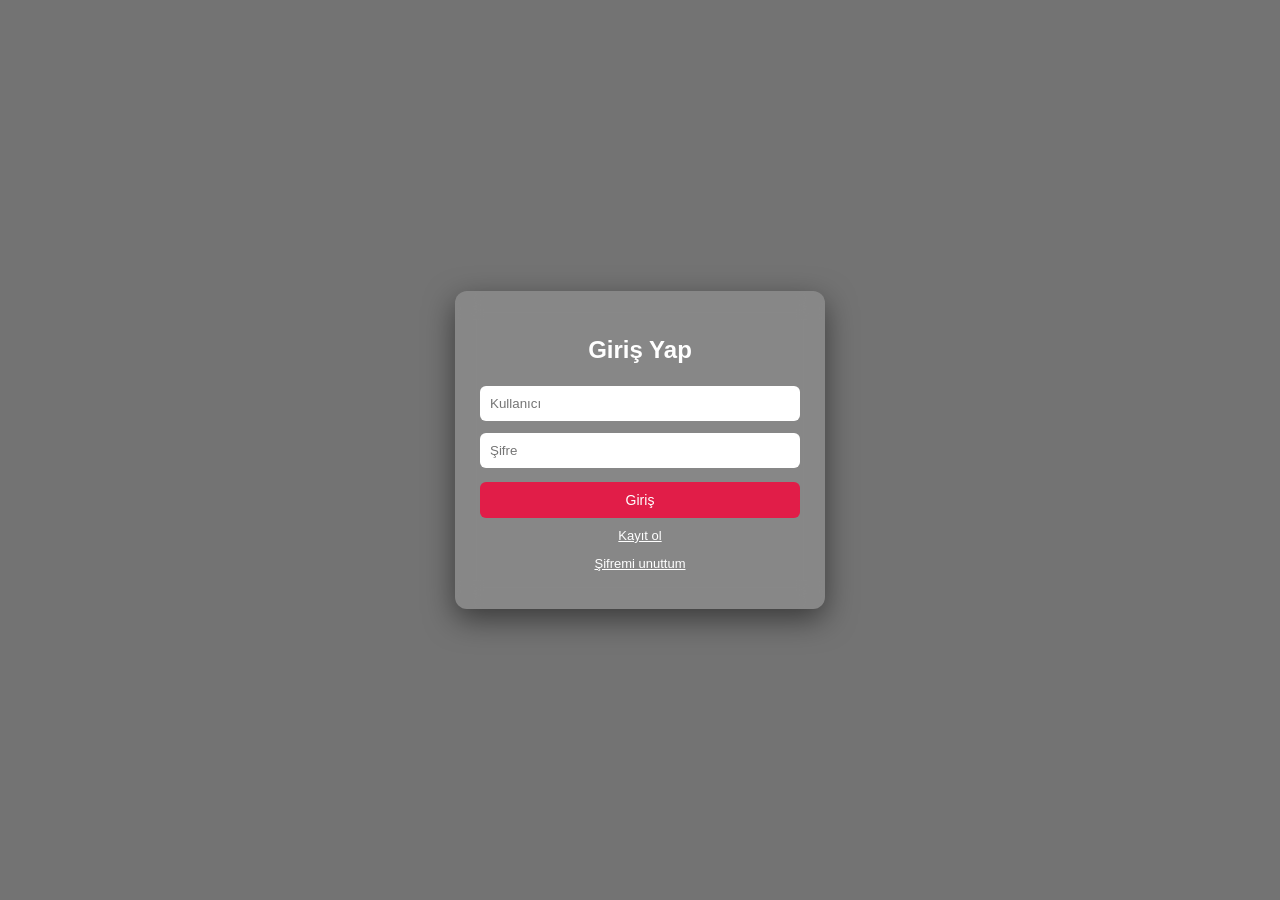
==== dashboard.html @ 9c1bd16a "Initial commit" ====
<!DOCTYPE html>
<html lang="tr">
<head>
  <meta charset="UTF-8">
  <meta name="viewport" content="width=device-width, initial-scale=1.0">
  <meta name="description" content="Siber Güvenlik Projesi - Yönetim Paneli">
  <title>Siber Güvenlik — Dashboard</title>
  <link rel="stylesheet" href="style.css">
</head>
<body>

<div class="dash">

  <div class="dash-header">
    <h1>🛡️ Siber Güvenlik Paneli</h1>
    <div class="user-info">
      <div>Hoş geldin, <strong id="welcomeUser">—</strong></div>
      <div>Giriş: <span id="loginTime">—</span></div>
      <div>IP: <span id="loginIp">—</span></div>
    </div>
    <div style="display:flex; gap:8px;">
      <button class="btn-clear-logs" onclick="clearAllLogs()">🗑️ Logları Temizle</button>
      <button onclick="logout()">Çıkış Yap</button>
    </div>
  </div>

  <!-- TAB NAVİGASYON -->
  <div class="tab-nav">
    <button class="tab-btn active" onclick="switchTab('overview')">📊 Genel Bakış</button>
    <button class="tab-btn" onclick="switchTab('filter')">🔍 Log Filtreleme</button>
    <button class="tab-btn" onclick="switchTab('report')">📈 Raporlama</button>
  </div>

  <!-- ==================== TAB 1: GENEL BAKIŞ ==================== -->
  <div class="tab-content active" id="tab-overview">

    <div class="stat-grid" id="statCards"></div>

    <div class="section">
      <h3>📊 En Çok Saldırı Gelen IP Adresleri (Top 5)</h3>
      <table>
        <thead>
          <tr>
            <th>IP Adresi</th>
            <th>Toplam Deneme</th>
            <th>Başarısız</th>
          </tr>
        </thead>
        <tbody id="topIPs"></tbody>
      </table>
    </div>

    <div class="section">
      <h3>📋 Senin Giriş Geçmişin (Son 10)</h3>
      <table>
        <thead>
          <tr>
            <th>Tarih / Saat</th>
            <th>IP Adresi</th>
            <th>Durum</th>
            <th>Açıklama</th>
          </tr>
        </thead>
        <tbody id="logTable"></tbody>
      </table>
    </div>

    <div class="section">
      <h3>🔍 Tüm Sistem Logları (Son 20)</h3>
      <table>
        <thead>
          <tr>
            <th>Kullanıcı</th>
            <th>Tarih / Saat</th>
            <th>IP Adresi</th>
            <th>Durum</th>
            <th>Açıklama</th>
          </tr>
        </thead>
        <tbody id="allLogTable"></tbody>
      </table>
    </div>

  </div>

  <!-- ==================== TAB 2: LOG FİLTRELEME ==================== -->
  <div class="tab-content" id="tab-filter">

    <div class="section filter-section">
      <h3>🔍 Log Filtreleme</h3>
      <p class="filter-desc">Tarih, kullanıcı, IP adresi ve durum kriterlerine göre logları filtreleyin.</p>

      <div class="filter-grid">
        <div class="filter-group">
          <label for="filterUser">👤 Kullanıcı Adı</label>
          <input type="text" id="filterUser" placeholder="örn: ahmet_y">
        </div>
        <div class="filter-group">
          <label for="filterIP">🌐 IP Adresi</label>
          <input type="text" id="filterIP" placeholder="örn: 192.168.1.10">
        </div>
        <div class="filter-group">
          <label for="filterDateStart">📅 Başlangıç Tarihi</label>
          <input type="datetime-local" id="filterDateStart">
        </div>
        <div class="filter-group">
          <label for="filterDateEnd">📅 Bitiş Tarihi</label>
          <input type="datetime-local" id="filterDateEnd">
        </div>
        <div class="filter-group">
          <label for="filterStatus">📌 Durum</label>
          <select id="filterStatus">
            <option value="">Tümü</option>
            <option value="success">Başarılı</option>
            <option value="failed">Başarısız</option>
          </select>
        </div>
        <div class="filter-group filter-actions">
          <button class="btn-filter" onclick="applyFilter()">🔎 Filtrele</button>
          <button class="btn-clear" onclick="clearFilter()">✖ Temizle</button>
        </div>
      </div>
    </div>

    <div class="section">
      <div class="filter-result-header">
        <h3>📋 Filtreleme Sonuçları</h3>
        <span class="result-count" id="filterCount">0 kayıt bulundu</span>
      </div>
      <table>
        <thead>
          <tr>
            <th>#</th>
            <th>Kullanıcı</th>
            <th>Tarih / Saat</th>
            <th>IP Adresi</th>
            <th>Durum</th>
            <th>Açıklama</th>
          </tr>
        </thead>
        <tbody id="filterResults"></tbody>
      </table>
    </div>

  </div>

  <!-- ==================== TAB 3: RAPORLAMA ==================== -->
  <div class="tab-content" id="tab-report">

    <!-- Genel İstatistik Özeti -->
    <div class="section">
      <h3>📊 Genel İstatistik Özeti</h3>
      <div class="report-stats" id="reportStats"></div>
    </div>

    <!-- Günlük Dağılım -->
    <div class="section">
      <h3>📅 Son 7 Günlük Giriş Dağılımı</h3>
      <div class="chart-container" id="dailyChart"></div>
    </div>

    <!-- Saat Bazlı Dağılım -->
    <div class="section">
      <h3>🕐 Saatlik Saldırı Dağılımı (Bugün)</h3>
      <div class="chart-container" id="hourlyChart"></div>
    </div>

    <!-- En Riskli Kullanıcılar -->
    <div class="section">
      <h3>⚠️ En Riskli Kullanıcılar (En Çok Başarısız Giriş)</h3>
      <table>
        <thead>
          <tr>
            <th>Sıra</th>
            <th>Kullanıcı</th>
            <th>E-posta</th>
            <th>Başarısız Giriş</th>
            <th>Hesap Durumu</th>
          </tr>
        </thead>
        <tbody id="riskyUsers"></tbody>
      </table>
    </div>

    <!-- En Çok Saldırı Gelen IP'ler -->
    <div class="section">
      <h3>🚨 En Çok Saldırı Gelen IP Adresleri</h3>
      <div class="ip-bars" id="ipBars"></div>
    </div>

    <!-- Kilitli Hesaplar -->
    <div class="section">
      <h3>🔒 Şu An Kilitli Hesaplar</h3>
      <table>
        <thead>
          <tr>
            <th>Kullanıcı</th>
            <th>E-posta</th>
            <th>Başarısız Deneme</th>
            <th>Kilit Bitiş</th>
          </tr>
        </thead>
        <tbody id="lockedAccounts"></tbody>
      </table>
      <p class="empty-msg" id="noLockedMsg" style="display:none;">✅ Şu an kilitli hesap bulunmuyor.</p>
    </div>

  </div>

  <p id="userInfo" style="display:none;"></p>
</div>

<script src="script.js"></script>
</body>
</html>
---- style.css ----
body {
  margin: 0;
  font-family: Arial;
}

.bg {
  height: 100vh;
  width: 100%;
  background-image: url("https://images.unsplash.com/photo-1522202176988-66273c2fd55f");
  background-size: cover;
  background-position: center;

  display: flex;
  justify-content: center;
  align-items: center;

  position: relative;
}

.bg::before {
  content: "";
  position: absolute;
  inset: 0;
  background: rgba(0,0,0,0.55);
}

.card {
  position: relative;
  z-index: 1;

  width: 320px;
  padding: 25px;

  background: rgba(255,255,255,0.15);
  backdrop-filter: blur(12px);

  border-radius: 12px;
  box-shadow: 0 10px 30px rgba(0,0,0,0.5);

  color: white;
  transition: 0.3s;
}

.hidden {
  display: none;
}

.card h2 {
  text-align: center;
  margin-bottom: 16px;
}

input {
  width: 100%;
  padding: 10px;
  margin: 6px 0;

  border: none;
  border-radius: 6px;
  outline: none;

  box-sizing: border-box;
}

button {
  width: 100%;
  padding: 10px;
  margin-top: 8px;

  border: none;
  border-radius: 6px;

  background: #e11d48;
  color: white;

  cursor: pointer;
  font-size: 14px;
  transition: background 0.3s;
}

button:hover {
  background: #be123c;
}

.link {
  font-size: 13px;
  margin-top: 10px;
  color: #fff;
  cursor: pointer;
  text-decoration: underline;
  text-align: center;
}

.msg {
  display: none;
  text-align: center;
  padding: 8px 12px;
  margin-top: 12px;
  border-radius: 6px;
  font-size: 13px;
  font-weight: bold;
}

.msg.error {
  background: rgba(239, 68, 68, 0.25);
  border: 1px solid rgba(239, 68, 68, 0.5);
  color: #fca5a5;
}

.msg.success {
  background: rgba(34, 197, 94, 0.25);
  border: 1px solid rgba(34, 197, 94, 0.5);
  color: #86efac;
}


/* ============================================================
   DASHBOARD
   ============================================================ */

@import url('https://fonts.googleapis.com/css2?family=Inter:wght@300;400;500;600;700&display=swap');

.dash {
  min-height: 100vh;
  font-family: 'Inter', Arial, sans-serif;
  background:
    radial-gradient(ellipse at 10% 20%, rgba(120, 60, 200, 0.15) 0%, transparent 50%),
    radial-gradient(ellipse at 90% 80%, rgba(30, 100, 220, 0.1) 0%, transparent 50%),
    #0f0f1a;
  padding: 32px 40px;
  color: #e0e0e0;
}

.dash-header {
  display: flex;
  justify-content: space-between;
  align-items: center;
  margin-bottom: 32px;
  padding-bottom: 24px;
  border-bottom: 1px solid rgba(255, 255, 255, 0.06);
}

.dash-header h1 {
  font-size: 1.8rem;
  font-weight: 700;
  background: linear-gradient(135deg, #ff6b9d, #c84bfa, #6b8afd);
  -webkit-background-clip: text;
  -webkit-text-fill-color: transparent;
  background-clip: text;
}

.dash-header .user-info {
  text-align: right;
  font-size: 0.85rem;
  color: rgba(255, 255, 255, 0.5);
  line-height: 1.6;
}

.dash-header .user-info strong {
  color: #c84bfa;
}

.dash-header button {
  width: auto;
  padding: 10px 24px;
  font-size: 0.85rem;
  margin-top: 0;
  background: rgba(239, 68, 68, 0.2);
  border: 1px solid rgba(239, 68, 68, 0.3);
  color: white;
  font-family: 'Inter', sans-serif;
}

.dash-header button:hover {
  background: rgba(239, 68, 68, 0.35);
  box-shadow: 0 4px 15px rgba(239, 68, 68, 0.25);
}

.stat-grid {
  display: grid;
  grid-template-columns: repeat(auto-fit, minmax(170px, 1fr));
  gap: 16px;
  margin-bottom: 32px;
}

.stat-card {
  background: rgba(255, 255, 255, 0.05);
  border: 1px solid rgba(255, 255, 255, 0.07);
  border-radius: 16px;
  padding: 24px 20px;
  text-align: center;
  transition: transform 0.2s, box-shadow 0.3s;
}

.stat-card:hover {
  transform: translateY(-4px);
  box-shadow: 0 12px 30px rgba(0, 0, 0, 0.3);
}

.stat-number {
  font-size: 2rem;
  font-weight: 700;
  color: #c84bfa;
  margin-bottom: 6px;
}

.stat-label {
  font-size: 0.8rem;
  color: rgba(255, 255, 255, 0.45);
  text-transform: uppercase;
  letter-spacing: 0.5px;
}

.stat-success .stat-number { color: #22c55e; }
.stat-danger  .stat-number { color: #ef4444; }
.stat-warning .stat-number { color: #f59e0b; }

.section {
  background: rgba(255, 255, 255, 0.04);
  border: 1px solid rgba(255, 255, 255, 0.06);
  border-radius: 16px;
  padding: 24px;
  margin-bottom: 24px;
}

.section h3 {
  font-size: 1.1rem;
  font-weight: 600;
  margin-bottom: 16px;
  color: rgba(255, 255, 255, 0.85);
}

.dash table {
  width: 100%;
  border-collapse: collapse;
}

.dash th {
  text-align: left;
  padding: 10px 14px;
  font-size: 0.75rem;
  text-transform: uppercase;
  letter-spacing: 0.8px;
  color: rgba(255, 255, 255, 0.35);
  border-bottom: 1px solid rgba(255, 255, 255, 0.08);
}

.dash td {
  padding: 10px 14px;
  font-size: 0.85rem;
  border-bottom: 1px solid rgba(255, 255, 255, 0.04);
  color: rgba(255, 255, 255, 0.7);
}

.dash tr:hover td {
  background: rgba(255, 255, 255, 0.03);
}

.badge {
  display: inline-block;
  padding: 3px 10px;
  border-radius: 20px;
  font-size: 0.75rem;
  font-weight: 600;
}

.badge-success {
  background: rgba(34, 197, 94, 0.15);
  color: #86efac;
  border: 1px solid rgba(34, 197, 94, 0.25);
}

.badge-fail {
  background: rgba(239, 68, 68, 0.15);
  color: #fca5a5;
  border: 1px solid rgba(239, 68, 68, 0.25);
}

.text-danger {
  color: #ef4444 !important;
  font-weight: 600;
}

@media (max-width: 768px) {
  .dash {
    padding: 20px 16px;
  }

  .dash-header {
    flex-direction: column;
    text-align: center;
    gap: 16px;
  }

  .stat-grid {
    grid-template-columns: repeat(2, 1fr);
  }

  .filter-grid {
    grid-template-columns: 1fr;
  }

  .tab-nav {
    flex-direction: column;
  }

  .bar-chart {
    gap: 8px;
  }
}

/* ============================================================
   TAB NAVİGASYON
   ============================================================ */

.tab-nav {
  display: flex;
  gap: 4px;
  margin-bottom: 24px;
  background: rgba(255, 255, 255, 0.03);
  border-radius: 12px;
  padding: 4px;
  border: 1px solid rgba(255, 255, 255, 0.06);
}

.tab-btn {
  flex: 1;
  padding: 12px 20px;
  background: transparent;
  border: none;
  color: rgba(255, 255, 255, 0.5);
  font-size: 0.9rem;
  font-weight: 500;
  cursor: pointer;
  border-radius: 10px;
  transition: all 0.3s ease;
  font-family: 'Inter', sans-serif;
  margin-top: 0;
}

.tab-btn:hover {
  background: rgba(255, 255, 255, 0.05);
  color: rgba(255, 255, 255, 0.8);
}

.tab-btn.active {
  background: linear-gradient(135deg, rgba(200, 75, 250, 0.2), rgba(107, 138, 253, 0.2));
  color: #fff;
  border: 1px solid rgba(200, 75, 250, 0.3);
  box-shadow: 0 4px 15px rgba(200, 75, 250, 0.15);
}

.tab-content {
  display: none;
}

.tab-content.active {
  display: block;
}

@keyframes fadeSlideIn {
  from { opacity: 0; transform: translateY(12px); }
  to   { opacity: 1; transform: translateY(0); }
}

/* ============================================================
   LOG FİLTRELEME
   ============================================================ */

.filter-section {
  background: linear-gradient(135deg, rgba(107, 138, 253, 0.05), rgba(200, 75, 250, 0.05)) !important;
  border: 1px solid rgba(107, 138, 253, 0.15) !important;
}

.filter-desc {
  font-size: 0.85rem;
  color: rgba(255, 255, 255, 0.4);
  margin-bottom: 20px;
}

.filter-grid {
  display: grid;
  grid-template-columns: repeat(3, 1fr);
  gap: 16px;
  align-items: end;
}

.filter-group {
  display: flex;
  flex-direction: column;
  gap: 6px;
}

.filter-group label {
  font-size: 0.78rem;
  color: rgba(255, 255, 255, 0.5);
  font-weight: 500;
  text-transform: uppercase;
  letter-spacing: 0.5px;
}

.filter-group input,
.filter-group select {
  width: 100%;
  padding: 10px 14px;
  background: rgba(255, 255, 255, 0.06);
  border: 1px solid rgba(255, 255, 255, 0.1);
  border-radius: 8px;
  color: #e0e0e0;
  font-size: 0.85rem;
  font-family: 'Inter', sans-serif;
  outline: none;
  transition: border-color 0.3s, box-shadow 0.3s;
  box-sizing: border-box;
  margin: 0;
}

.filter-group input:focus,
.filter-group select:focus {
  border-color: rgba(200, 75, 250, 0.4);
  box-shadow: 0 0 12px rgba(200, 75, 250, 0.15);
}

.filter-group select option {
  background: #1a1a2e;
  color: #e0e0e0;
}

.filter-actions {
  display: flex;
  flex-direction: row;
  gap: 8px;
  align-items: flex-end;
}

.btn-filter {
  flex: 1;
  padding: 10px 20px;
  background: linear-gradient(135deg, #c84bfa, #6b8afd);
  border: none;
  border-radius: 8px;
  color: white;
  font-size: 0.85rem;
  font-weight: 600;
  cursor: pointer;
  transition: all 0.3s;
  font-family: 'Inter', sans-serif;
  margin-top: 0;
}

.btn-filter:hover {
  box-shadow: 0 4px 20px rgba(200, 75, 250, 0.35);
  transform: translateY(-1px);
}

.btn-clear {
  flex: 1;
  padding: 10px 20px;
  background: rgba(255, 255, 255, 0.06);
  border: 1px solid rgba(255, 255, 255, 0.1);
  border-radius: 8px;
  color: rgba(255, 255, 255, 0.6);
  font-size: 0.85rem;
  cursor: pointer;
  transition: all 0.3s;
  font-family: 'Inter', sans-serif;
  margin-top: 0;
}

.btn-clear:hover {
  background: rgba(255, 255, 255, 0.1);
  color: white;
}

.filter-result-header {
  display: flex;
  justify-content: space-between;
  align-items: center;
  margin-bottom: 16px;
}

.filter-result-header h3 {
  margin-bottom: 0;
}

.result-count {
  font-size: 0.8rem;
  color: #c84bfa;
  background: rgba(200, 75, 250, 0.1);
  padding: 4px 14px;
  border-radius: 20px;
  border: 1px solid rgba(200, 75, 250, 0.2);
  font-weight: 600;
}

/* ============================================================
   RAPORLAMA
   ============================================================ */

.report-stats {
  display: grid;
  grid-template-columns: repeat(auto-fit, minmax(160px, 1fr));
  gap: 16px;
}

.report-stat-card {
  background: rgba(255, 255, 255, 0.04);
  border: 1px solid rgba(255, 255, 255, 0.07);
  border-radius: 16px;
  padding: 24px 16px;
  text-align: center;
  transition: transform 0.2s, box-shadow 0.3s;
  position: relative;
  overflow: hidden;
}

.report-stat-card::before {
  content: '';
  position: absolute;
  top: 0;
  left: 0;
  right: 0;
  height: 3px;
  background: linear-gradient(90deg, #c84bfa, #6b8afd);
  opacity: 0.5;
}

.report-stat-card:hover {
  transform: translateY(-4px);
  box-shadow: 0 12px 30px rgba(0, 0, 0, 0.3);
}

.rsc-success::before { background: linear-gradient(90deg, #22c55e, #4ade80); }
.rsc-danger::before  { background: linear-gradient(90deg, #ef4444, #f87171); }
.rsc-warning::before { background: linear-gradient(90deg, #f59e0b, #fbbf24); }
.rsc-info::before    { background: linear-gradient(90deg, #3b82f6, #60a5fa); }

.report-stat-icon {
  font-size: 1.8rem;
  margin-bottom: 8px;
}

.report-stat-value {
  font-size: 2rem;
  font-weight: 700;
  color: #c84bfa;
  margin-bottom: 4px;
}

.rsc-success .report-stat-value { color: #22c55e; }
.rsc-danger  .report-stat-value { color: #ef4444; }
.rsc-warning .report-stat-value { color: #f59e0b; }
.rsc-info    .report-stat-value { color: #3b82f6; }

.report-stat-label {
  font-size: 0.75rem;
  color: rgba(255, 255, 255, 0.4);
  text-transform: uppercase;
  letter-spacing: 0.5px;
}

/* Bar Chart - Günlük Dağılım */

.chart-container {
  padding: 16px 0;
}

.bar-chart {
  display: flex;
  justify-content: space-around;
  align-items: flex-end;
  gap: 12px;
  padding: 16px 0;
}

.bar-column {
  display: flex;
  flex-direction: column;
  align-items: center;
  flex: 1;
  gap: 6px;
}

.bar-value {
  font-size: 0.8rem;
  font-weight: 600;
  color: rgba(255, 255, 255, 0.6);
}

.bar-stack {
  width: 100%;
  max-width: 60px;
  display: flex;
  flex-direction: column;
  justify-content: flex-end;
  border-radius: 6px 6px 0 0;
  overflow: hidden;
  background: rgba(255, 255, 255, 0.03);
}

.bar-segment {
  width: 100%;
  transition: height 0.6s ease;
  min-height: 0;
}

.bar-success {
  background: linear-gradient(180deg, #22c55e, #16a34a);
}

.bar-failed {
  background: linear-gradient(180deg, #ef4444, #dc2626);
}

.bar-label {
  font-size: 0.75rem;
  color: rgba(255, 255, 255, 0.4);
  margin-top: 4px;
}

.chart-legend {
  display: flex;
  justify-content: center;
  gap: 24px;
  margin-top: 16px;
}

.legend-item {
  display: flex;
  align-items: center;
  gap: 6px;
  font-size: 0.8rem;
  color: rgba(255, 255, 255, 0.5);
}

.legend-dot {
  width: 10px;
  height: 10px;
  border-radius: 3px;
}

.legend-success {
  background: #22c55e;
}

.legend-failed {
  background: #ef4444;
}

/* Saatlik Dağılım */

.hour-chart {
  display: flex;
  align-items: flex-end;
  gap: 4px;
  height: 120px;
  padding: 16px 0;
}

.hour-bar-col {
  flex: 1;
  display: flex;
  flex-direction: column;
  align-items: center;
  height: 100%;
  justify-content: flex-end;
  gap: 4px;
}

.hour-bar-val {
  font-size: 0.65rem;
  color: #ef4444;
  font-weight: 600;
  min-height: 14px;
}

.hour-bar {
  width: 100%;
  max-width: 20px;
  background: linear-gradient(180deg, #ef4444, #991b1b);
  border-radius: 3px 3px 0 0;
  transition: height 0.5s ease;
  min-height: 2px;
}

.hour-label {
  font-size: 0.6rem;
  color: rgba(255, 255, 255, 0.3);
  margin-top: 2px;
}

/* IP Bar Grafikleri */

.ip-bars {
  display: flex;
  flex-direction: column;
  gap: 14px;
  padding: 8px 0;
}

.ip-bar-row {
  display: flex;
  flex-direction: column;
  gap: 6px;
}

.ip-bar-label {
  font-size: 0.85rem;
  color: rgba(255, 255, 255, 0.7);
  font-weight: 500;
  font-family: 'Courier New', monospace;
}

.ip-bar-track {
  display: flex;
  flex-direction: column;
  gap: 4px;
}

.ip-bar-fill {
  height: 26px;
  border-radius: 6px;
  display: flex;
  align-items: center;
  padding: 0 12px;
  font-size: 0.72rem;
  font-weight: 600;
  transition: width 0.6s ease;
  min-width: fit-content;
}

.ip-bar-total {
  background: linear-gradient(90deg, rgba(107, 138, 253, 0.3), rgba(107, 138, 253, 0.1));
  border: 1px solid rgba(107, 138, 253, 0.2);
  color: #93b4fd;
}

.ip-bar-failed {
  background: linear-gradient(90deg, rgba(239, 68, 68, 0.3), rgba(239, 68, 68, 0.1));
  border: 1px solid rgba(239, 68, 68, 0.2);
  color: #fca5a5;
}

.empty-msg {
  text-align: center;
  padding: 20px;
  font-size: 0.9rem;
  color: rgba(255, 255, 255, 0.5);
}
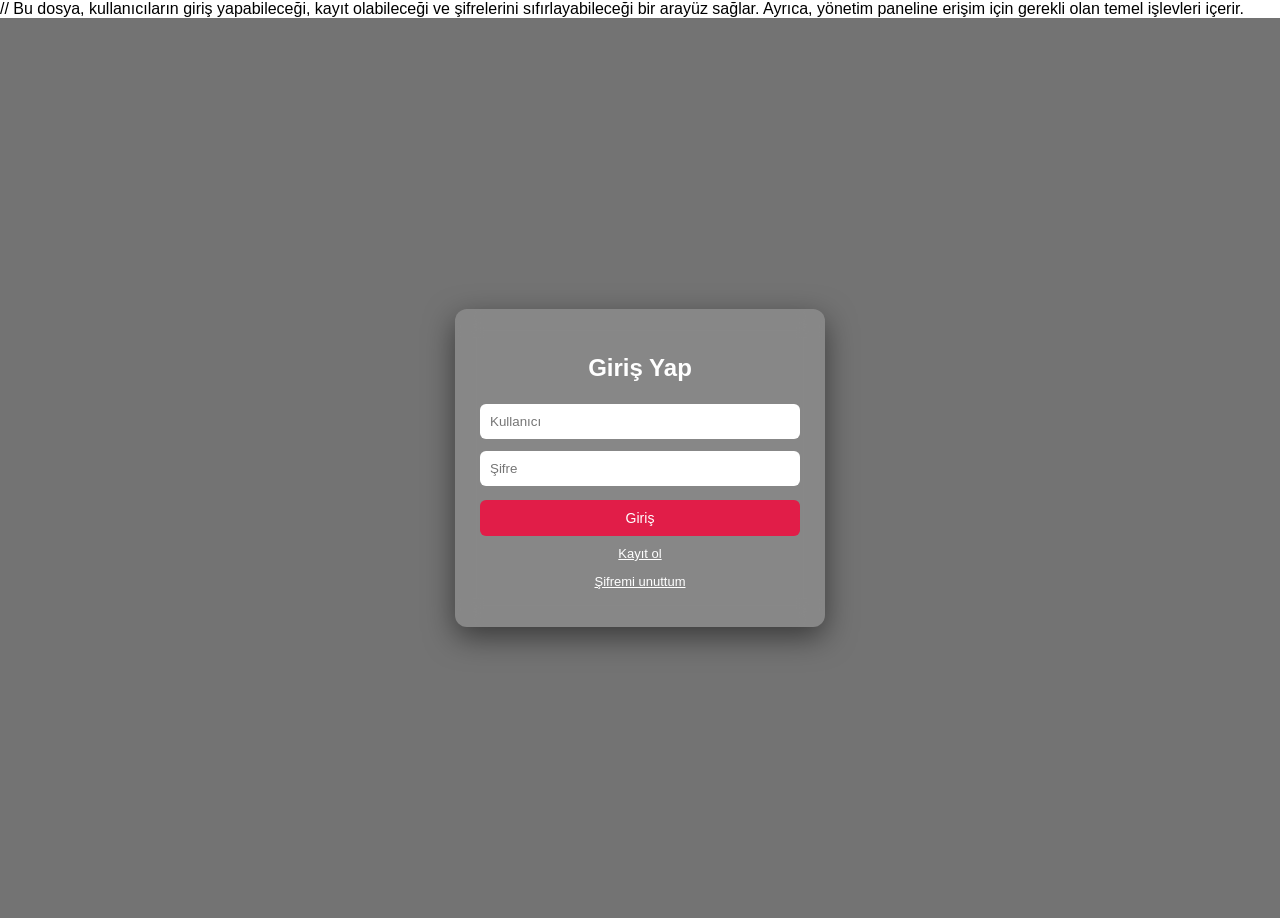
==== commit 7c89c351: "İLK PROJEM ARKADAŞLAAARR" ====
--- a/dashboard.html
+++ b/dashboard.html
@@ -1,5 +1,6 @@
 <!DOCTYPE html>
 <html lang="tr">
+
 <head>
   <meta charset="UTF-8">
   <meta name="viewport" content="width=device-width, initial-scale=1.0">
@@ -7,209 +8,210 @@
   <title>Siber Güvenlik — Dashboard</title>
   <link rel="stylesheet" href="style.css">
 </head>
+
 <body>
 
-<div class="dash">
-
-  <div class="dash-header">
-    <h1>🛡️ Siber Güvenlik Paneli</h1>
-    <div class="user-info">
-      <div>Hoş geldin, <strong id="welcomeUser">—</strong></div>
-      <div>Giriş: <span id="loginTime">—</span></div>
-      <div>IP: <span id="loginIp">—</span></div>
-    </div>
-    <div style="display:flex; gap:8px;">
-      <button class="btn-clear-logs" onclick="clearAllLogs()">🗑️ Logları Temizle</button>
-      <button onclick="logout()">Çıkış Yap</button>
-    </div>
+  <div class="dash">
+
+    <div class="dash-header">
+      <h1>🛡️ Siber Güvenlik Paneli</h1>
+      <div class="user-info">
+        <div>Hoş geldin, <strong id="welcomeUser">—</strong></div>
+        <div>Giriş: <span id="loginTime">—</span></div>
+        <div>IP: <span id="loginIp">—</span></div>
+      </div>
+      <div style="display:flex; gap:8px;">
+        <button class="btn-clear-logs" onclick="clearAllLogs()">🗑️ Logları Temizle</button>
+        <button onclick="logout()">Çıkış Yap</button>
+      </div>
+    </div>
+
+    <!-- TAB NAVİGASYON -->
+    <div class="tab-nav">
+      <button class="tab-btn active" onclick="switchTab('overview')">📊 Genel Bakış</button>
+      <button class="tab-btn" onclick="switchTab('filter')">🔍 Log Filtreleme</button>
+      <button class="tab-btn" onclick="switchTab('report')">📈 Raporlama</button>
+    </div>
+
+    <!-- ==================== TAB 1: GENEL BAKIŞ ==================== -->
+    <div class="tab-content active" id="tab-overview">
+
+      <div class="stat-grid" id="statCards"></div>
+
+      <div class="section">
+        <h3>📊 En Çok Saldırı Gelen IP Adresleri (Top 5)</h3>
+        <table>
+          <thead>
+            <tr>
+              <th>IP Adresi</th>
+              <th>Toplam Deneme</th>
+              <th>Başarısız</th>
+            </tr>
+          </thead>
+          <tbody id="topIPs"></tbody>
+        </table>
+      </div>
+
+      <div class="section">
+        <h3>📋 Senin Giriş Geçmişin (Son 10)</h3>
+        <table>
+          <thead>
+            <tr>
+              <th>Tarih / Saat</th>
+              <th>IP Adresi</th>
+              <th>Durum</th>
+              <th>Açıklama</th>
+            </tr>
+          </thead>
+          <tbody id="logTable"></tbody>
+        </table>
+      </div>
+
+      <div class="section">
+        <h3>🔍 Tüm Sistem Logları (Son 20)</h3>
+        <table>
+          <thead>
+            <tr>
+              <th>Kullanıcı</th>
+              <th>Tarih / Saat</th>
+              <th>IP Adresi</th>
+              <th>Durum</th>
+              <th>Açıklama</th>
+            </tr>
+          </thead>
+          <tbody id="allLogTable"></tbody>
+        </table>
+      </div>
+
+    </div>
+
+    <div class="tab-content" id="tab-filter">
+
+      <div class="section filter-section">
+        <h3>🔍 Log Filtreleme</h3>
+        <p class="filter-desc">Tarih, kullanıcı, IP adresi ve durum kriterlerine göre logları filtreleyin.</p>
+
+        <div class="filter-grid">
+          <div class="filter-group">
+            <label for="filterUser">👤 Kullanıcı Adı</label>
+            <input type="text" id="filterUser" placeholder="örn: ahmet_y">
+          </div>
+          <div class="filter-group">
+            <label for="filterIP">🌐 IP Adresi</label>
+            <input type="text" id="filterIP" placeholder="örn: 192.168.1.10">
+          </div>
+          <div class="filter-group">
+            <label for="filterDateStart">📅 Başlangıç Tarihi</label>
+            <input type="datetime-local" id="filterDateStart">
+          </div>
+          <div class="filter-group">
+            <label for="filterDateEnd">📅 Bitiş Tarihi</label>
+            <input type="datetime-local" id="filterDateEnd">
+          </div>
+          <div class="filter-group">
+            <label for="filterStatus">📌 Durum</label>
+            <select id="filterStatus">
+              <option value="">Tümü</option>
+              <option value="success">Başarılı</option>
+              <option value="failed">Başarısız</option>
+            </select>
+          </div>
+          <div class="filter-group filter-actions">
+            <button class="btn-filter" onclick="applyFilter()">🔎 Filtrele</button>
+            <button class="btn-clear" onclick="clearFilter()">✖ Temizle</button>
+          </div>
+        </div>
+      </div>
+
+      <div class="section">
+        <div class="filter-result-header">
+          <h3>📋 Filtreleme Sonuçları</h3>
+          <span class="result-count" id="filterCount">0 kayıt bulundu</span>
+        </div>
+        <table>
+          <thead>
+            <tr>
+              <th>#</th>
+              <th>Kullanıcı</th>
+              <th>Tarih / Saat</th>
+              <th>IP Adresi</th>
+              <th>Durum</th>
+              <th>Açıklama</th>
+            </tr>
+          </thead>
+          <tbody id="filterResults"></tbody>
+        </table>
+      </div>
+
+    </div>
+
+    <!-- ==================== TAB 3: RAPORLAMA ==================== -->
+    <div class="tab-content" id="tab-report">
+
+      <!-- Genel İstatistik Özeti -->
+      <div class="section">
+        <h3>📊 Genel İstatistik Özeti</h3>
+        <div class="report-stats" id="reportStats"></div>
+      </div>
+
+      <!-- Günlük Dağılım -->
+      <div class="section">
+        <h3>📅 Son 7 Günlük Giriş Dağılımı</h3>
+        <div class="chart-container" id="dailyChart"></div>
+      </div>
+
+      <!-- Saat Bazlı Dağılım -->
+      <div class="section">
+        <h3>🕐 Saatlik Saldırı Dağılımı (Bugün)</h3>
+        <div class="chart-container" id="hourlyChart"></div>
+      </div>
+
+      <!-- En Riskli Kullanıcılar -->
+      <div class="section">
+        <h3>⚠️ En Riskli Kullanıcılar (En Çok Başarısız Giriş)</h3>
+        <table>
+          <thead>
+            <tr>
+              <th>Sıra</th>
+              <th>Kullanıcı</th>
+              <th>E-posta</th>
+              <th>Başarısız Giriş</th>
+              <th>Hesap Durumu</th>
+            </tr>
+          </thead>
+          <tbody id="riskyUsers"></tbody>
+        </table>
+      </div>
+
+      <!-- En Çok Saldırı Gelen IP'ler -->
+      <div class="section">
+        <h3>🚨 En Çok Saldırı Gelen IP Adresleri</h3>
+        <div class="ip-bars" id="ipBars"></div>
+      </div>
+
+      <!-- Kilitli Hesaplar -->
+      <div class="section">
+        <h3>🔒 Şu An Kilitli Hesaplar</h3>
+        <table>
+          <thead>
+            <tr>
+              <th>Kullanıcı</th>
+              <th>E-posta</th>
+              <th>Başarısız Deneme</th>
+              <th>Kilit Bitiş</th>
+            </tr>
+          </thead>
+          <tbody id="lockedAccounts"></tbody>
+        </table>
+        <p class="empty-msg" id="noLockedMsg" style="display:none;">✅ Şu an kilitli hesap bulunmuyor.</p>
+      </div>
+
+    </div>
+
+    <p id="userInfo" style="display:none;"></p>
   </div>
 
-  <!-- TAB NAVİGASYON -->
-  <div class="tab-nav">
-    <button class="tab-btn active" onclick="switchTab('overview')">📊 Genel Bakış</button>
-    <button class="tab-btn" onclick="switchTab('filter')">🔍 Log Filtreleme</button>
-    <button class="tab-btn" onclick="switchTab('report')">📈 Raporlama</button>
-  </div>
-
-  <!-- ==================== TAB 1: GENEL BAKIŞ ==================== -->
-  <div class="tab-content active" id="tab-overview">
-
-    <div class="stat-grid" id="statCards"></div>
-
-    <div class="section">
-      <h3>📊 En Çok Saldırı Gelen IP Adresleri (Top 5)</h3>
-      <table>
-        <thead>
-          <tr>
-            <th>IP Adresi</th>
-            <th>Toplam Deneme</th>
-            <th>Başarısız</th>
-          </tr>
-        </thead>
-        <tbody id="topIPs"></tbody>
-      </table>
-    </div>
-
-    <div class="section">
-      <h3>📋 Senin Giriş Geçmişin (Son 10)</h3>
-      <table>
-        <thead>
-          <tr>
-            <th>Tarih / Saat</th>
-            <th>IP Adresi</th>
-            <th>Durum</th>
-            <th>Açıklama</th>
-          </tr>
-        </thead>
-        <tbody id="logTable"></tbody>
-      </table>
-    </div>
-
-    <div class="section">
-      <h3>🔍 Tüm Sistem Logları (Son 20)</h3>
-      <table>
-        <thead>
-          <tr>
-            <th>Kullanıcı</th>
-            <th>Tarih / Saat</th>
-            <th>IP Adresi</th>
-            <th>Durum</th>
-            <th>Açıklama</th>
-          </tr>
-        </thead>
-        <tbody id="allLogTable"></tbody>
-      </table>
-    </div>
-
-  </div>
-
-  <!-- ==================== TAB 2: LOG FİLTRELEME ==================== -->
-  <div class="tab-content" id="tab-filter">
-
-    <div class="section filter-section">
-      <h3>🔍 Log Filtreleme</h3>
-      <p class="filter-desc">Tarih, kullanıcı, IP adresi ve durum kriterlerine göre logları filtreleyin.</p>
-
-      <div class="filter-grid">
-        <div class="filter-group">
-          <label for="filterUser">👤 Kullanıcı Adı</label>
-          <input type="text" id="filterUser" placeholder="örn: ahmet_y">
-        </div>
-        <div class="filter-group">
-          <label for="filterIP">🌐 IP Adresi</label>
-          <input type="text" id="filterIP" placeholder="örn: 192.168.1.10">
-        </div>
-        <div class="filter-group">
-          <label for="filterDateStart">📅 Başlangıç Tarihi</label>
-          <input type="datetime-local" id="filterDateStart">
-        </div>
-        <div class="filter-group">
-          <label for="filterDateEnd">📅 Bitiş Tarihi</label>
-          <input type="datetime-local" id="filterDateEnd">
-        </div>
-        <div class="filter-group">
-          <label for="filterStatus">📌 Durum</label>
-          <select id="filterStatus">
-            <option value="">Tümü</option>
-            <option value="success">Başarılı</option>
-            <option value="failed">Başarısız</option>
-          </select>
-        </div>
-        <div class="filter-group filter-actions">
-          <button class="btn-filter" onclick="applyFilter()">🔎 Filtrele</button>
-          <button class="btn-clear" onclick="clearFilter()">✖ Temizle</button>
-        </div>
-      </div>
-    </div>
-
-    <div class="section">
-      <div class="filter-result-header">
-        <h3>📋 Filtreleme Sonuçları</h3>
-        <span class="result-count" id="filterCount">0 kayıt bulundu</span>
-      </div>
-      <table>
-        <thead>
-          <tr>
-            <th>#</th>
-            <th>Kullanıcı</th>
-            <th>Tarih / Saat</th>
-            <th>IP Adresi</th>
-            <th>Durum</th>
-            <th>Açıklama</th>
-          </tr>
-        </thead>
-        <tbody id="filterResults"></tbody>
-      </table>
-    </div>
-
-  </div>
-
-  <!-- ==================== TAB 3: RAPORLAMA ==================== -->
-  <div class="tab-content" id="tab-report">
-
-    <!-- Genel İstatistik Özeti -->
-    <div class="section">
-      <h3>📊 Genel İstatistik Özeti</h3>
-      <div class="report-stats" id="reportStats"></div>
-    </div>
-
-    <!-- Günlük Dağılım -->
-    <div class="section">
-      <h3>📅 Son 7 Günlük Giriş Dağılımı</h3>
-      <div class="chart-container" id="dailyChart"></div>
-    </div>
-
-    <!-- Saat Bazlı Dağılım -->
-    <div class="section">
-      <h3>🕐 Saatlik Saldırı Dağılımı (Bugün)</h3>
-      <div class="chart-container" id="hourlyChart"></div>
-    </div>
-
-    <!-- En Riskli Kullanıcılar -->
-    <div class="section">
-      <h3>⚠️ En Riskli Kullanıcılar (En Çok Başarısız Giriş)</h3>
-      <table>
-        <thead>
-          <tr>
-            <th>Sıra</th>
-            <th>Kullanıcı</th>
-            <th>E-posta</th>
-            <th>Başarısız Giriş</th>
-            <th>Hesap Durumu</th>
-          </tr>
-        </thead>
-        <tbody id="riskyUsers"></tbody>
-      </table>
-    </div>
-
-    <!-- En Çok Saldırı Gelen IP'ler -->
-    <div class="section">
-      <h3>🚨 En Çok Saldırı Gelen IP Adresleri</h3>
-      <div class="ip-bars" id="ipBars"></div>
-    </div>
-
-    <!-- Kilitli Hesaplar -->
-    <div class="section">
-      <h3>🔒 Şu An Kilitli Hesaplar</h3>
-      <table>
-        <thead>
-          <tr>
-            <th>Kullanıcı</th>
-            <th>E-posta</th>
-            <th>Başarısız Deneme</th>
-            <th>Kilit Bitiş</th>
-          </tr>
-        </thead>
-        <tbody id="lockedAccounts"></tbody>
-      </table>
-      <p class="empty-msg" id="noLockedMsg" style="display:none;">✅ Şu an kilitli hesap bulunmuyor.</p>
-    </div>
-
-  </div>
-
-  <p id="userInfo" style="display:none;"></p>
-</div>
-
-<script src="script.js"></script>
+  <script src="script.js"></script>
 </body>
+
 </html>
--- a/style.css
+++ b/style.css
@@ -21,7 +21,7 @@
   content: "";
   position: absolute;
   inset: 0;
-  background: rgba(0,0,0,0.55);
+  background: rgba(0, 0, 0, 0.55);
 }
 
 .card {
@@ -31,11 +31,11 @@
   width: 320px;
   padding: 25px;
 
-  background: rgba(255,255,255,0.15);
+  background: rgba(255, 255, 255, 0.15);
   backdrop-filter: blur(12px);
 
   border-radius: 12px;
-  box-shadow: 0 10px 30px rgba(0,0,0,0.5);
+  box-shadow: 0 10px 30px rgba(0, 0, 0, 0.5);
 
   color: white;
   transition: 0.3s;
@@ -113,9 +113,45 @@
   color: #86efac;
 }
 
+/* ---------- GERİ SAYIM ZAMANLAYICI ---------- */
+
+.countdown-timer {
+  display: inline-block;
+  margin-top: 10px;
+  padding: 8px 18px;
+  background: rgba(0, 0, 0, 0.35);
+  border: 1px solid rgba(239, 68, 68, 0.4);
+  border-radius: 8px;
+  font-size: 15px;
+  font-weight: 600;
+  color: #fca5a5;
+  letter-spacing: 0.5px;
+  animation: countdownPulse 1s ease-in-out infinite;
+}
+
+.countdown-timer strong {
+  font-size: 20px;
+  color: #ff6b6b;
+  text-shadow: 0 0 12px rgba(255, 107, 107, 0.5);
+}
+
+@keyframes countdownPulse {
+
+  0%,
+  100% {
+    opacity: 1;
+    transform: scale(1);
+  }
+
+  50% {
+    opacity: 0.85;
+    transform: scale(1.02);
+  }
+}
+
 
 /* ============================================================
-   DASHBOARD
+   ADMİN PANEL
    ============================================================ */
 
 @import url('https://fonts.googleapis.com/css2?family=Inter:wght@300;400;500;600;700&display=swap');
@@ -211,9 +247,17 @@
   letter-spacing: 0.5px;
 }
 
-.stat-success .stat-number { color: #22c55e; }
-.stat-danger  .stat-number { color: #ef4444; }
-.stat-warning .stat-number { color: #f59e0b; }
+.stat-success .stat-number {
+  color: #22c55e;
+}
+
+.stat-danger .stat-number {
+  color: #ef4444;
+}
+
+.stat-warning .stat-number {
+  color: #f59e0b;
+}
 
 .section {
   background: rgba(255, 255, 255, 0.04);
@@ -359,8 +403,15 @@
 }
 
 @keyframes fadeSlideIn {
-  from { opacity: 0; transform: translateY(12px); }
-  to   { opacity: 1; transform: translateY(0); }
+  from {
+    opacity: 0;
+    transform: translateY(12px);
+  }
+
+  to {
+    opacity: 1;
+    transform: translateY(0);
+  }
 }
 
 /* ============================================================
@@ -530,10 +581,21 @@
   box-shadow: 0 12px 30px rgba(0, 0, 0, 0.3);
 }
 
-.rsc-success::before { background: linear-gradient(90deg, #22c55e, #4ade80); }
-.rsc-danger::before  { background: linear-gradient(90deg, #ef4444, #f87171); }
-.rsc-warning::before { background: linear-gradient(90deg, #f59e0b, #fbbf24); }
-.rsc-info::before    { background: linear-gradient(90deg, #3b82f6, #60a5fa); }
+.rsc-success::before {
+  background: linear-gradient(90deg, #22c55e, #4ade80);
+}
+
+.rsc-danger::before {
+  background: linear-gradient(90deg, #ef4444, #f87171);
+}
+
+.rsc-warning::before {
+  background: linear-gradient(90deg, #f59e0b, #fbbf24);
+}
+
+.rsc-info::before {
+  background: linear-gradient(90deg, #3b82f6, #60a5fa);
+}
 
 .report-stat-icon {
   font-size: 1.8rem;
@@ -547,10 +609,21 @@
   margin-bottom: 4px;
 }
 
-.rsc-success .report-stat-value { color: #22c55e; }
-.rsc-danger  .report-stat-value { color: #ef4444; }
-.rsc-warning .report-stat-value { color: #f59e0b; }
-.rsc-info    .report-stat-value { color: #3b82f6; }
+.rsc-success .report-stat-value {
+  color: #22c55e;
+}
+
+.rsc-danger .report-stat-value {
+  color: #ef4444;
+}
+
+.rsc-warning .report-stat-value {
+  color: #f59e0b;
+}
+
+.rsc-info .report-stat-value {
+  color: #3b82f6;
+}
 
 .report-stat-label {
   font-size: 0.75rem;
